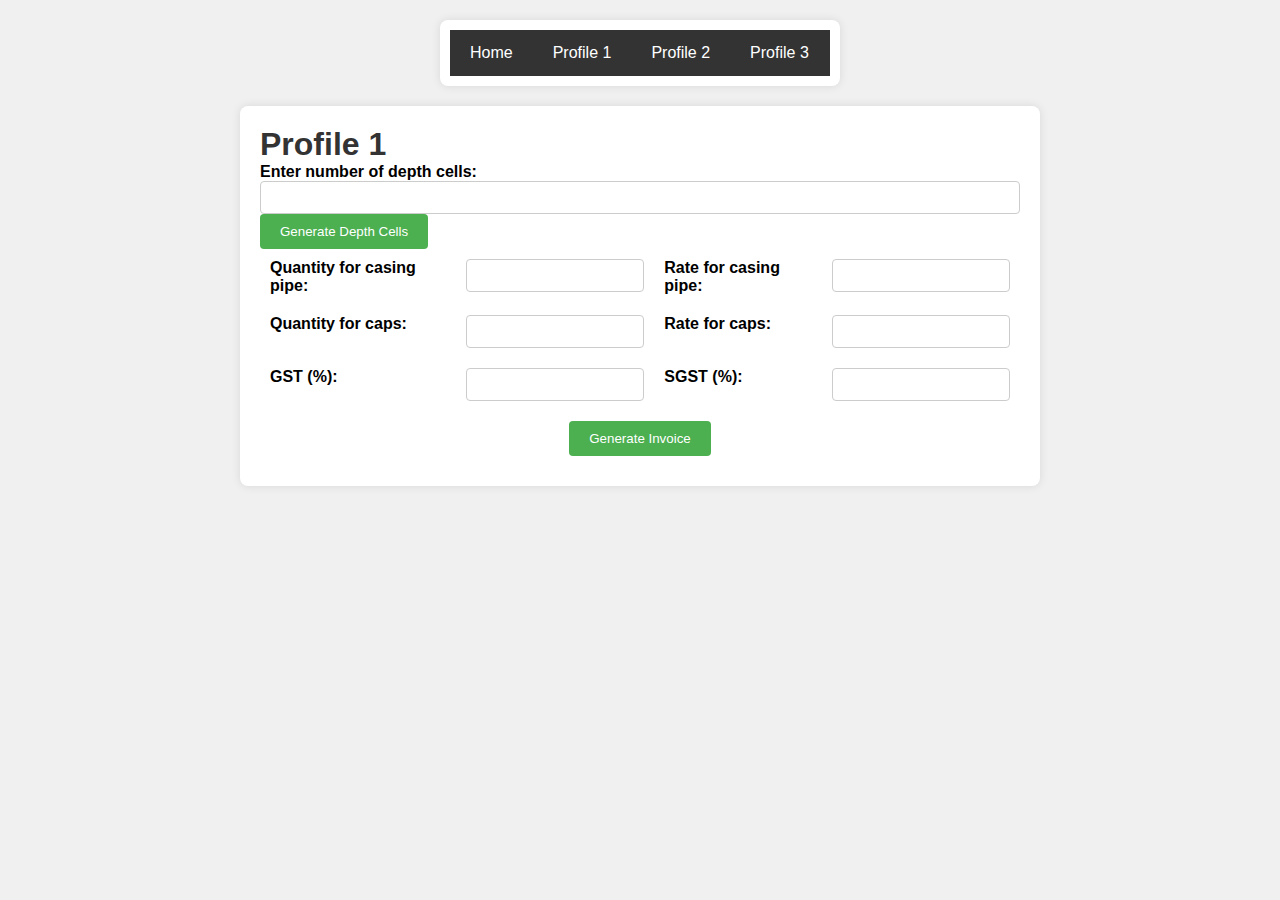
==== profile1.html @ 1192e822 "Add files via upload" ====
<!DOCTYPE html>
<html lang="en">
<head>
    <meta charset="UTF-8">
    <meta name="viewport" content="width=device-width, initial-scale=1.0">
    <title>Profile 1</title>
    <link rel="stylesheet" href="styles.css">
</head>
<body>
    <div class="nav_container">
        <div class="navbar">
            <a href="./index.html">Home</a>
            <a href="./profile1.html">Profile 1</a>
            <a href="#profile2">Profile 2</a>
            <a href="#profile3">Profile 3</a>
        </div>
    </div> 
    <div class="container">
        <h1>Profile 1</h1>
        <form>
            <label for="depthCells">Enter number of depth cells:</label>
            <input type="number" id="depthCells" name="depthCells" required>
            <button type="button" id="generateDepthCellsButton">Generate Depth Cells</button>
        </form>
        <div id="depthCellsContainer"></div>

<form>
    <table>
        <tr>
            <td><label for="casingPipeQuantity">Quantity for casing pipe:</label></td>
            <td><input type="number" id="casingPipeQuantity" name="casingPipeQuantity" required></td>
            <td><label for="casingPipeRate">Rate for casing pipe:</label></td>
            <td><input type="number" id="casingPipeRate" name="casingPipeRate" required></td>
        </tr>
        <tr>
            <td><label for="capsQuantity">Quantity for caps:</label></td>
            <td><input type="number" id="capsQuantity" name="capsQuantity" required></td>
            <td><label for="capsRate">Rate for caps:</label></td>
            <td><input type="number" id="capsRate" name="capsRate" required></td>
        </tr>
        <tr>
            <td><label for="gst">GST (%):</label></td>
            <td><input type="number" id="gst" name="gst" required></td>
            <td><label for="sgst">SGST (%):</label></td>
            <td><input type="number" id="sgst" name="sgst" required></td>
        </tr>
        <tr>
            <td colspan="4" style="text-align: center;">
                <button type="button" id="generateInvoiceButton">Generate Invoice</button>
            </td>
        </tr>
    </table>
</form>

        
        <table id="invoiceTable"></table>
    </div>
    <script src="profile1.js"></script>
</body>
</html>
---- styles.css ----
/* styles.css */

/* profile1 */

table {
    width: 100%;
    border-collapse: collapse;
}

td {
    padding: 10px;
    vertical-align: top;
}

label {
    display: block;
    font-weight: bold;
}

input[type="number"] {
    width: 100%;
    padding: 8px;
    border: 1px solid #ccc;
    border-radius: 4px;
    box-sizing: border-box;
}

button {
    padding: 10px 20px;
    background-color: #4CAF50;
    color: white;
    border: none;
    border-radius: 4px;
    cursor: pointer;
}

button:hover {
    background-color: #45a049;
}

.depth-rate-row {
    display: flex;
    gap: 10px;
    margin-bottom: 10px;
}

.depth-rate-row input {
    width: 100px;
}

.input-row {
    display: flex;
    align-items: center;
    gap: 10px;
    margin-bottom: 10px;
}

.input-row label {
    flex: 1;
}

.input-row input {
    flex: 2;
    width: 100%;
}

/* profile1 */
/* Style the navigation bar */
.navbar {
    overflow: hidden;
    background-color: #333;
}

/* Style the navigation links */
.navbar a {
    float: left;
    display: block;
    color: white;
    text-align: center;
    padding: 14px 20px;
    text-decoration: none;
}

/* Change the color of active/current link */
.navbar a.active {
    background-color: #4CAF50;
}

/* Add hover effect (highlight when mouse hovers over a link) */
.navbar a:hover {
    background-color: #ddd;
    color: black;
}

/* Reset default browser styles */
* {
    margin: 0;
    padding: 0;
    box-sizing: border-box;
}

body {
    font-family: Arial, sans-serif;
    background-color: #f0f0f0;
}
.nav_container
{
    max-width:400px;
    margin: 20px auto;
    padding: 10px;
    background-color: #fff;
    border-radius: 8px;
    box-shadow: 0 0 10px rgba(0, 0, 0, 0.1);
}
.container {
    max-width: 800px;
    margin: 20px auto;
    padding: 20px;
    background-color: #fff;
    border-radius: 8px;
    box-shadow: 0 0 10px rgba(0, 0, 0, 0.1);
}

/* Prevent table headers from wrapping */
th {
    white-space: nowrap;
}


h1, h2 {
    color: #333;
}

.form-container {
    margin-bottom: 20px;
}

form div {
    margin-bottom: 10px;
}

label {
    display: block;
    font-weight: bold;
}

input[type="number"],
select {
    width: 100%;
    padding: 8px;
    border: 1px solid #ccc;
    border-radius: 4px;
    box-sizing: border-box;
}

button {
    padding: 10px 20px;
    background-color: #4CAF50;
    color: white;
    border: none;
    border-radius: 4px;
    cursor: pointer;
}

button:hover {
    background-color: #45a049;
}

.invoice-table {
    display: none;
    border-collapse: collapse;
    width: 100%;
    margin-top: 20px;
}

.invoice-table th, .invoice-table td {
    border: 1px solid #ddd;
    padding: 8px;
    text-align: left;
}

.invoice-table th {
    background-color: #4CAF50;
    color: white;
}

.invoice-table tr:nth-child(even) {
    background-color: #f2f2f2;
}

@media only screen and (max-width: 600px) {
    /* Styles for mobile devices */
    .container {
        max-width: 100%;
        margin: 10px;
        padding: 10px;
    }

    form div {
        margin-bottom: 15px;
    }

    input[type="number"],
    select {
        padding: 10px;
    }

    button {
        width: 100%;
        padding: 12px;
    }

    .invoice-table th, .invoice-table td {
        padding: 10px;
    }
}

@media only screen and (min-width: 601px) and (max-width: 1024px) {
    /* Styles for tablets */
    .container {
        margin: 20px auto;
        padding: 20px;
    }

    form div {
        margin-bottom: 20px;
    }

    input[type="number"],
    select {
        padding: 12px;
    }

    button {
        padding: 14px 24px;
    }
    /* Prevent table headers from wrapping */
    th {
    white-space: nowrap;
    }


    .invoice-table th, .invoice-table td {
        padding: 14px;
    }
}
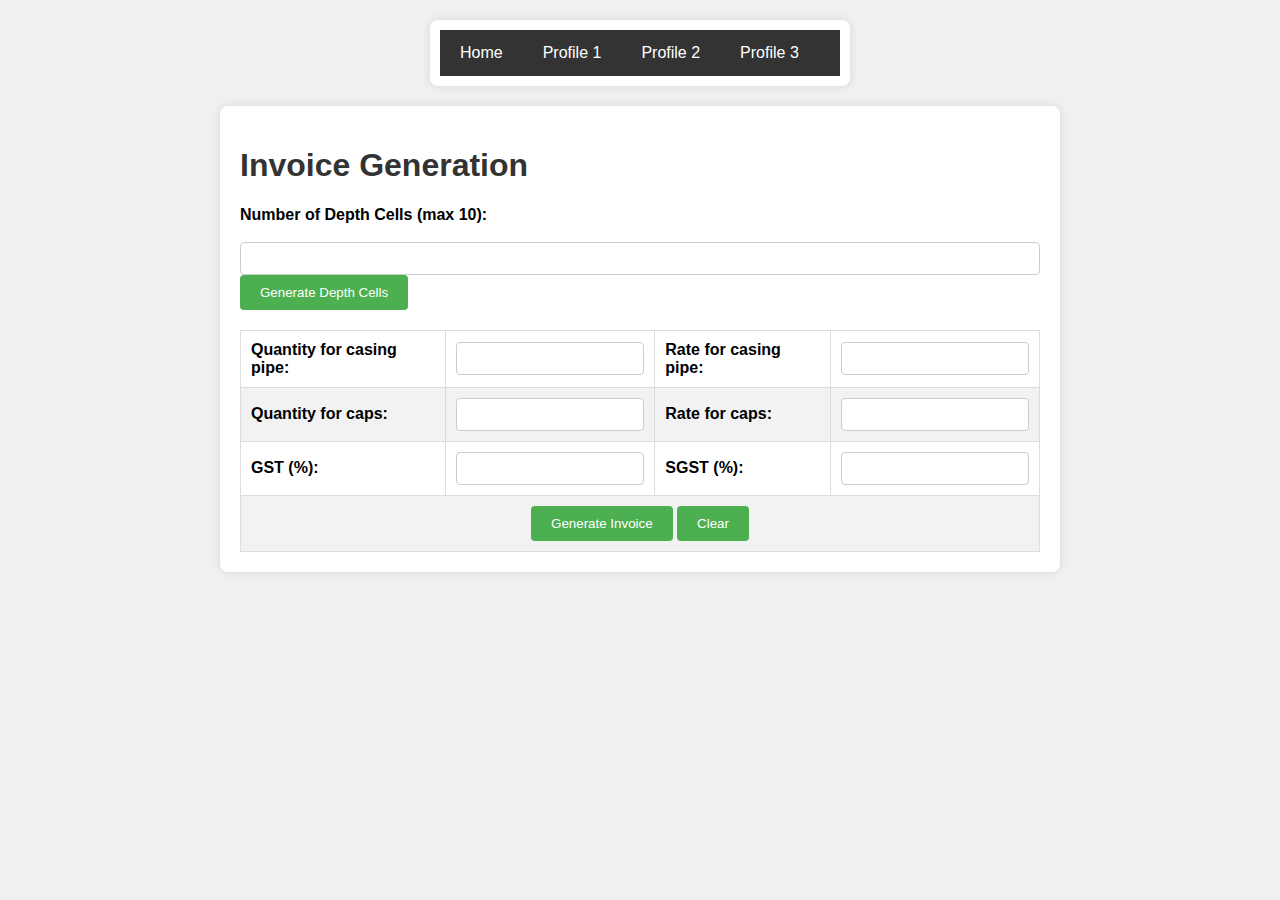
==== commit 7f40a0d9: "Add files via upload" ====
--- a/profile1.html
+++ b/profile1.html
@@ -1,60 +1,98 @@
 <!DOCTYPE html>
 <html lang="en">
-<head>
-    <meta charset="UTF-8">
-    <meta name="viewport" content="width=device-width, initial-scale=1.0">
-    <title>Profile 1</title>
-    <link rel="stylesheet" href="styles.css">
-</head>
-<body>
+  <head>
+    <meta charset="UTF-8" />
+    <meta name="viewport" content="width=device-width, initial-scale=1.0" />
+    <title>Profile1</title>
+    <link rel="stylesheet" href="profile1.css" />
+  </head>
+  <body>
     <div class="nav_container">
-        <div class="navbar">
-            <a href="./index.html">Home</a>
-            <a href="./profile1.html">Profile 1</a>
-            <a href="#profile2">Profile 2</a>
-            <a href="#profile3">Profile 3</a>
+      <div class="navbar">
+        <a href="./index.html">Home</a>
+        <a href="./profile1.html">Profile 1</a>
+        <a href="#profile2">Profile 2</a>
+        <a href="#profile3">Profile 3</a>
+      </div>
+    </div>
+    <div class="container">
+      <h1>Invoice Generation</h1>
+      <form>
+        <div>
+          <label for="depthCells">Number of Depth Cells (max 10):</label>
+          <br />
+          <input
+            type="text"
+            id="depthCells"
+            name="depthCells"
+            min="1"
+            max="10"
+            required
+          />
+
+          <button type="button" id="generateDepthCellsButton">
+            Generate Depth Cells
+          </button>
         </div>
-    </div> 
-    <div class="container">
-        <h1>Profile 1</h1>
-        <form>
-            <label for="depthCells">Enter number of depth cells:</label>
-            <input type="number" id="depthCells" name="depthCells" required>
-            <button type="button" id="generateDepthCellsButton">Generate Depth Cells</button>
-        </form>
         <div id="depthCellsContainer"></div>
 
-<form>
-    <table>
-        <tr>
-            <td><label for="casingPipeQuantity">Quantity for casing pipe:</label></td>
-            <td><input type="number" id="casingPipeQuantity" name="casingPipeQuantity" required></td>
+        <table>
+          <tr>
+            <td>
+              <label for="casingPipeQuantity">Quantity for casing pipe:</label>
+            </td>
+            <td>
+              <input
+                type="text"
+                id="casingPipeQuantity"
+                name="casingPipeQuantity"
+                required
+              />
+            </td>
             <td><label for="casingPipeRate">Rate for casing pipe:</label></td>
-            <td><input type="number" id="casingPipeRate" name="casingPipeRate" required></td>
-        </tr>
-        <tr>
+            <td>
+              <input
+                type="text"
+                id="casingPipeRate"
+                name="casingPipeRate"
+                required
+              />
+            </td>
+          </tr>
+          <tr>
             <td><label for="capsQuantity">Quantity for caps:</label></td>
-            <td><input type="number" id="capsQuantity" name="capsQuantity" required></td>
+            <td>
+              <input
+                type="text"
+                id="capsQuantity"
+                name="capsQuantity"
+                required
+              />
+            </td>
             <td><label for="capsRate">Rate for caps:</label></td>
-            <td><input type="number" id="capsRate" name="capsRate" required></td>
-        </tr>
-        <tr>
+            <td>
+              <input type="text" id="capsRate" name="capsRate" required />
+            </td>
+          </tr>
+          <tr>
             <td><label for="gst">GST (%):</label></td>
-            <td><input type="number" id="gst" name="gst" required></td>
+            <td><input type="text" id="gst" name="gst" required /></td>
             <td><label for="sgst">SGST (%):</label></td>
-            <td><input type="number" id="sgst" name="sgst" required></td>
-        </tr>
-        <tr>
-            <td colspan="4" style="text-align: center;">
-                <button type="button" id="generateInvoiceButton">Generate Invoice</button>
+            <td><input type="text" id="sgst" name="sgst" required /></td>
+          </tr>
+          <tr>
+            <td colspan="4" style="text-align: center">
+              <button type="button" id="generateInvoiceButton">
+                Generate Invoice
+              </button>
+              <button type="button" id="clearButton">Clear</button>
             </td>
-        </tr>
-    </table>
-</form>
+          </tr>
+        </table>
+      </form>
 
-        
-        <table id="invoiceTable"></table>
+      <table id="invoiceTable" style="display: none"></table>
     </div>
     <script src="profile1.js"></script>
-</body>
+  </body>
 </html>
--- a/profile1.css
+++ b/profile1.css
@@ -0,0 +1,179 @@
+/* General Styles */
+
+.empty {
+  background-color: #f0f0f0; /* Gray background color */
+}
+
+input[type="number"].empty {
+  background-color: #d3d3d3; /* Gray color */
+}
+
+body {
+  font-family: Arial, sans-serif;
+  background-color: #f0f0f0;
+}
+
+.nav_container {
+  max-width: 400px;
+  margin: 20px auto;
+  padding: 10px;
+  background-color: #fff;
+  border-radius: 8px;
+  box-shadow: 0 0 10px rgba(0, 0, 0, 0.1);
+}
+
+.container {
+  max-width: 800px;
+  margin: 20px auto;
+  padding: 20px;
+  background-color: #fff;
+  border-radius: 8px;
+  box-shadow: 0 0 10px rgba(0, 0, 0, 0.1);
+}
+
+h1,
+h2 {
+  color: #333;
+}
+
+/* Navigation Bar Styles */
+.navbar {
+  overflow: hidden;
+  background-color: #333;
+}
+
+.navbar a {
+  float: left;
+  display: block;
+  color: white;
+  text-align: center;
+  padding: 14px 20px;
+  text-decoration: none;
+}
+
+.navbar a.active {
+  background-color: #4caf50;
+}
+
+.navbar a:hover {
+  background-color: #ddd;
+  color: black;
+}
+
+/* Form Styles */
+form div {
+  margin-bottom: 10px;
+}
+
+label {
+  display: block;
+  font-weight: bold;
+}
+
+input[type="text"],
+select {
+  width: 100%;
+  padding: 8px;
+  border: 1px solid #ccc;
+  border-radius: 4px;
+  box-sizing: border-box;
+}
+
+button {
+  padding: 10px 20px;
+  background-color: #4caf50;
+  color: white;
+  border: none;
+  border-radius: 4px;
+  cursor: pointer;
+}
+
+button:hover {
+  background-color: #45a049;
+}
+
+input[type="number"].empty {
+  background-color: lightgray;
+}
+
+.depth-rate-row {
+  display: flex;
+  gap: 10px;
+  margin-bottom: 10px;
+}
+
+/* Table Styles */
+table {
+  width: 100%;
+  border-collapse: collapse;
+  margin-top: 20px;
+}
+
+th,
+td {
+  padding: 10px;
+  border: 1px solid #ddd;
+  text-align: left;
+}
+
+th {
+  background-color: #4caf50;
+  color: white;
+}
+
+tr:nth-child(even) {
+  background-color: #f2f2f2;
+}
+
+/* Media Queries */
+@media only screen and (max-width: 600px) {
+  .container {
+    max-width: 100%;
+    margin: 10px;
+    padding: 10px;
+  }
+
+  form div {
+    margin-bottom: 15px;
+  }
+
+  input[type="number"],
+  select {
+    padding: 10px;
+  }
+
+  button {
+    width: 100%;
+    padding: 12px;
+  }
+
+  th,
+  td {
+    padding: 10px;
+  }
+}
+
+@media only screen and (min-width: 601px) and (max-width: 1024px) {
+  .container {
+    margin: 20px auto;
+    padding: 20px;
+  }
+
+  form div {
+    margin-bottom: 20px;
+  }
+
+  input[type="number"],
+  select {
+    padding: 12px;
+  }
+
+  button {
+    padding: 14px 24px;
+  }
+
+  th,
+  td {
+    padding: 14px;
+  }
+}
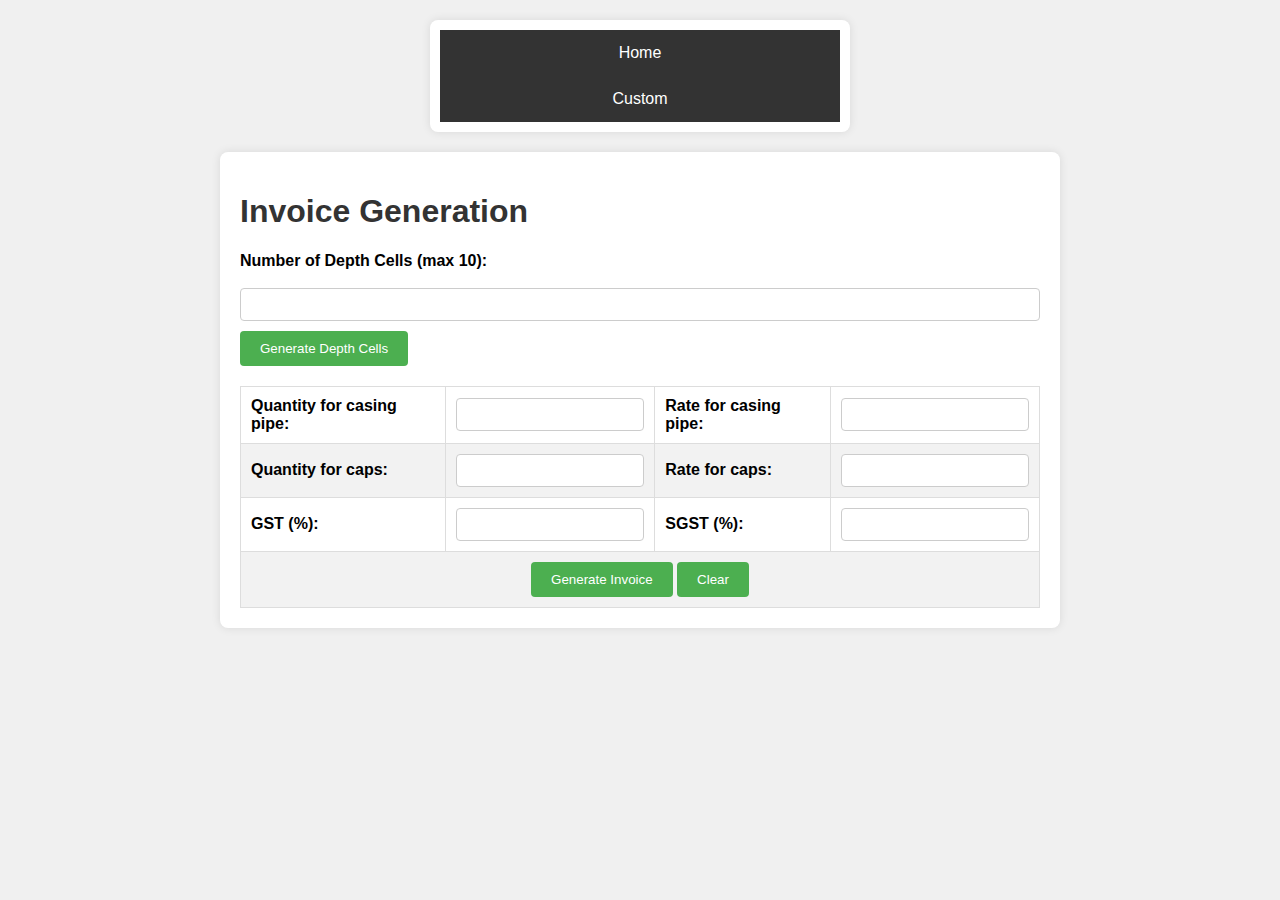
==== commit b076f456: "Add files via upload" ====
--- a/profile1.html
+++ b/profile1.html
@@ -10,9 +10,7 @@
     <div class="nav_container">
       <div class="navbar">
         <a href="./index.html">Home</a>
-        <a href="./profile1.html">Profile 1</a>
-        <a href="#profile2">Profile 2</a>
-        <a href="#profile3">Profile 3</a>
+        <a href="./profile1.html">Custom</a>
       </div>
     </div>
     <div class="container">
@@ -29,11 +27,11 @@
             max="10"
             required
           />
+        </div>
+        <button type="button" id="generateDepthCellsButton">
+          Generate Depth Cells
+        </button>
 
-          <button type="button" id="generateDepthCellsButton">
-            Generate Depth Cells
-          </button>
-        </div>
         <div id="depthCellsContainer"></div>
 
         <table>
--- a/profile1.css
+++ b/profile1.css
@@ -43,7 +43,7 @@
 }
 
 .navbar a {
-  float: left;
+  float: center;
   display: block;
   color: white;
   text-align: center;
